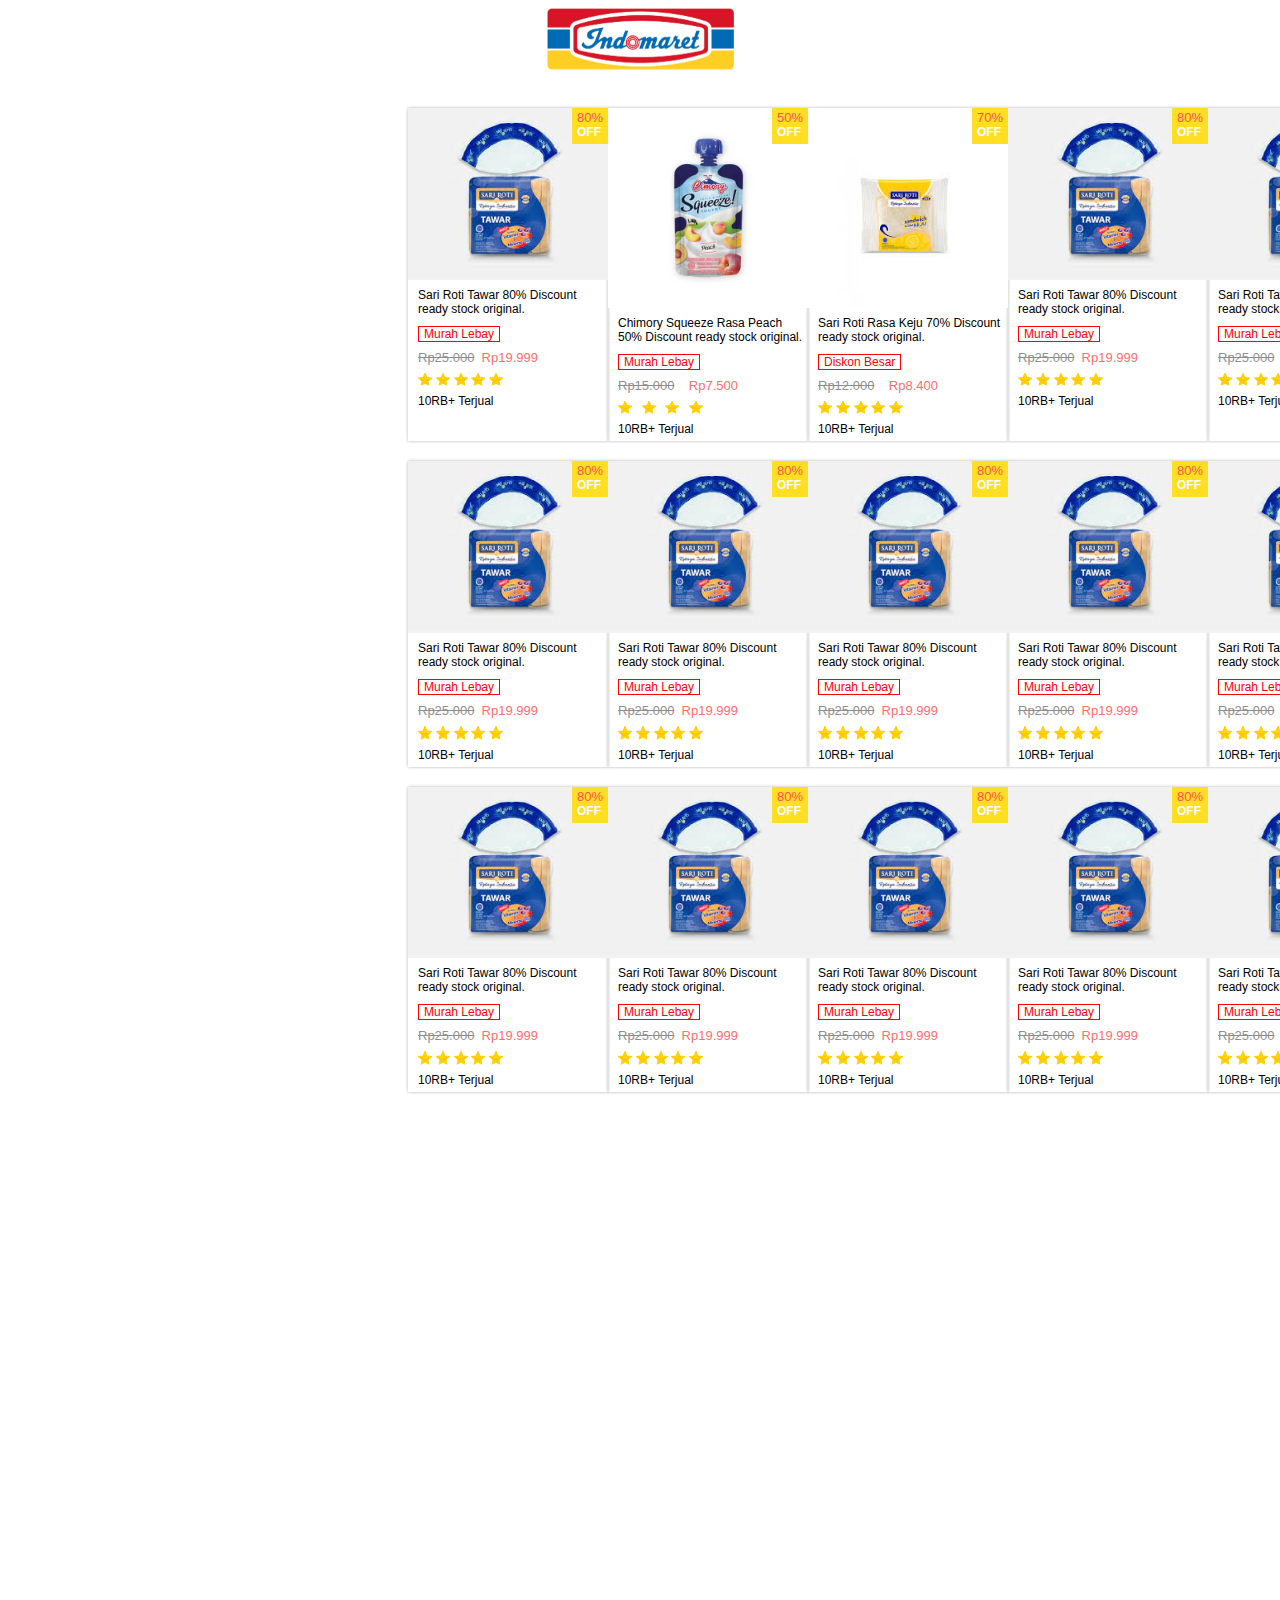
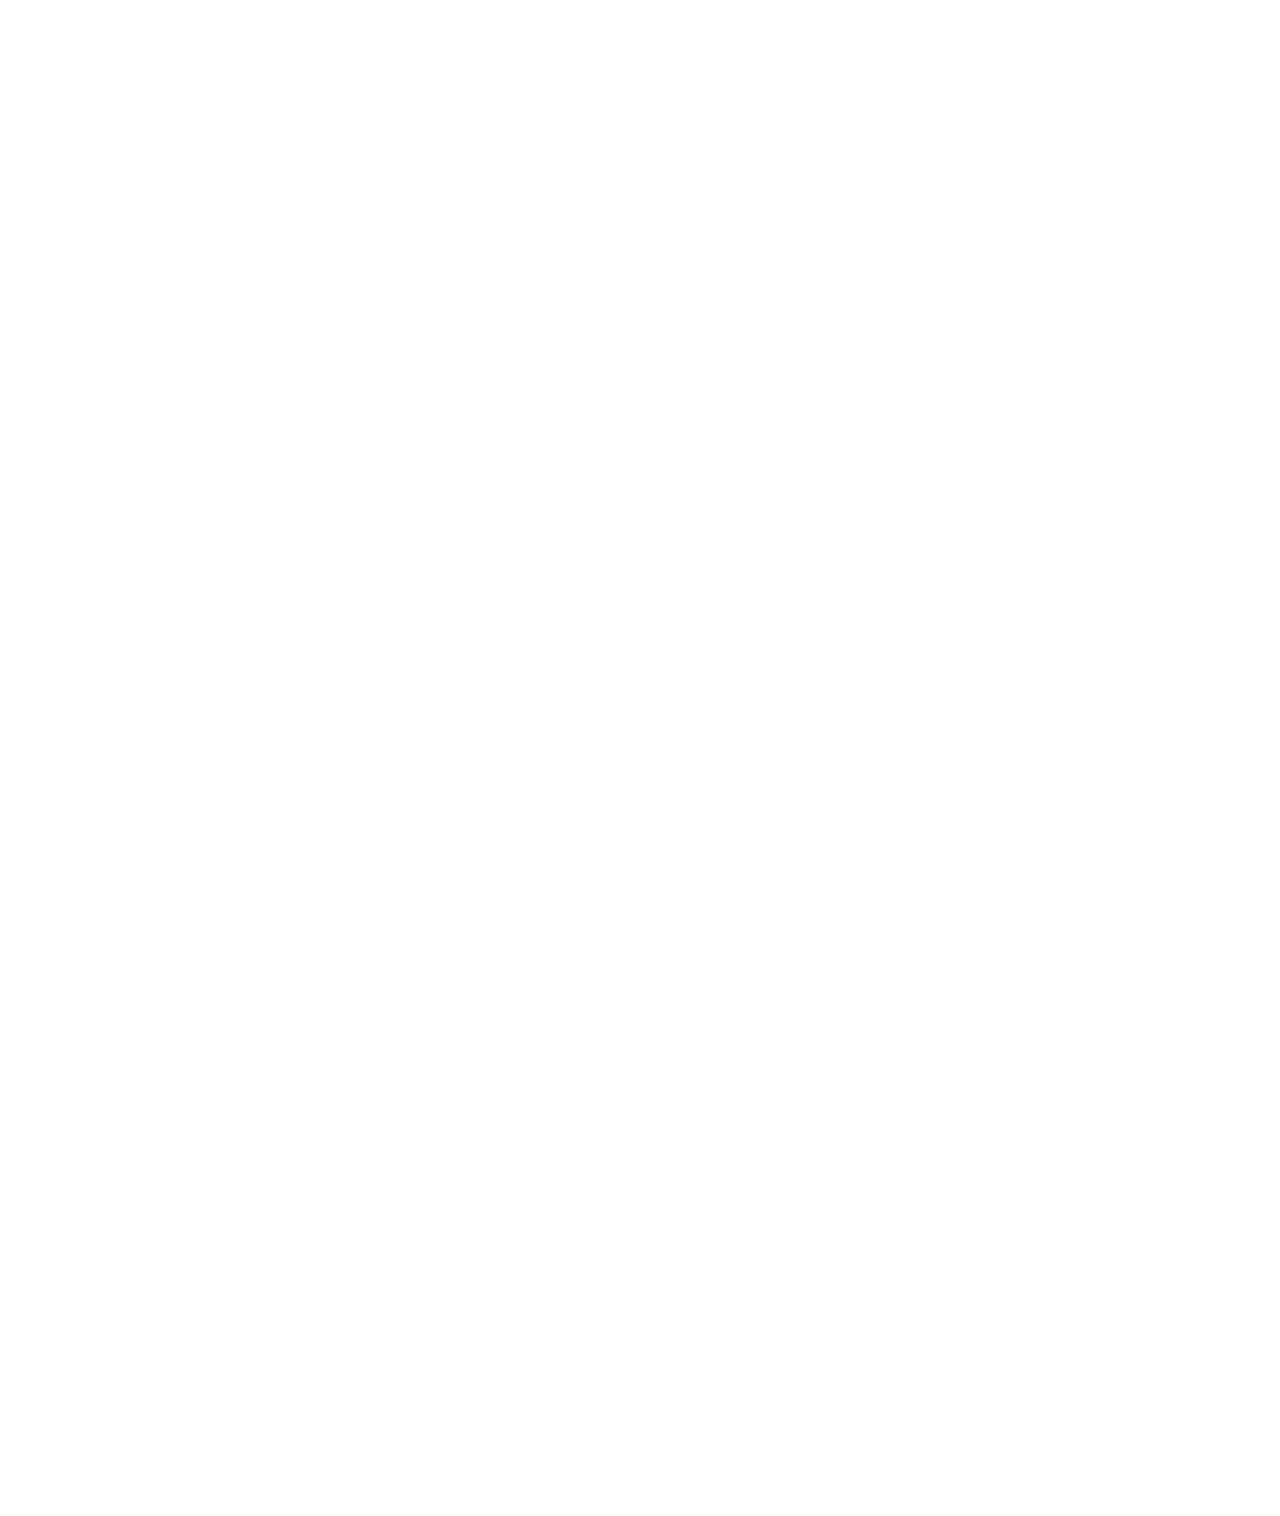
==== index.html @ 4455337e "Update and rename shopinglist.html to index.html" ====
<!DOCTYPE html>
<html lang="en">
<head>
    <meta charset="UTF-8">
    <meta name="viewport" content="width=device-width, initial-scale=1.0">
    <title>Indomaret</title>
    <link rel="stylesheet" href="styles/shopinglist.css">
</head>
<body style="height: 3000px;">
    <div style="z-index: 100; display: flex; justify-content: center;  position: fixed; left: 0; right: 0; top: 2px;" ><img style="width: 200px; object-fit: contain; " src="imagess/indomaret.jpg" alt=""></div>
    <div class="video-grid">
        <div class="product-container">
            <div class="product-thumbnail">
                <img class="product-thumbnail-image" src="imagess/bread.jpeg" alt="">
                <div class="product-discount-display"><p class="product-discount-display-text-1">80&#37;</p> <p class="product-discount-display-text-2">OFF</p></div>
            </div>

            <div class="product-description">
                <div><p class="product-description-title">Sari Roti Tawar 80% Discount ready stock original.</p></div>
                <div><p class="product-description-tag">Murah Lebay</p></div>
                <div class="product-description-price-container">
                    <p class="product-description-discount-text">Rp25.000</p>
                    <p class="product-description-price-text">Rp19.999</p>
                </div>
                <div>
                    <div class="product-star-flex">
                        <img class="product-star-icon" src="imagess/star-icon.svg" alt="">
                        <img class="product-star-icon" src="imagess/star-icon.svg" alt="">
                        <img class="product-star-icon" src="imagess/star-icon.svg" alt="">
                        <img class="product-star-icon" src="imagess/star-icon.svg" alt="">
                        <img class="product-star-icon" src="imagess/star-icon.svg" alt="">
                    </div>
                    <div><p class="product-description-title">10RB+ Terjual</p></div>    
                
                </div>
            </div>
        </div>
        <div class="product-container">
            <div class="product-thumbnail">
                <img class="product-thumbnail-image" src="imagess/chimory.jpg" alt="">
                <div class="product-discount-display"><p class="product-discount-display-text-1">50&#37;</p> <p class="product-discount-display-text-2">OFF</p></div>
            </div>

            <div class="product-description">
                <div><p class="product-description-title">Chimory Squeeze Rasa Peach 50% Discount ready stock original.</p></div>
                <div><p class="product-description-tag">Murah Lebay</p></div>
                <div class="product-description-price-container">
                    <p class="product-description-discount-text">Rp15.000</p>
                    <p class="product-description-price-text">Rp7.500</p>
                </div>
                <div>
                    <div class="product-star-flex">
                        <img class="product-star-icon" src="imagess/star-icon.svg" alt="">
                        <img class="product-star-icon" src="imagess/star-icon.svg" alt="">
                        <img class="product-star-icon" src="imagess/star-icon.svg" alt="">
                        <img class="product-star-icon" src="imagess/star-icon.svg" alt="">
                        
                    </div>
                    <div><p class="product-description-title">10RB+ Terjual</p></div>    
                
                </div>
            </div>
        </div>
        <div class="product-container">
            <div class="product-thumbnail">
                <img class="product-thumbnail-image" src="imagess/bread_2.jpeg" alt="">
                <div class="product-discount-display"><p class="product-discount-display-text-1">70&#37;</p> <p class="product-discount-display-text-2">OFF</p></div>
            </div>

            <div class="product-description">
                <div><p class="product-description-title">Sari Roti Rasa Keju 70% Discount ready stock original.</p></div>
                <div><p class="product-description-tag">Diskon Besar</p></div>
                <div class="product-description-price-container">
                    <p class="product-description-discount-text">Rp12.000</p>
                    <p class="product-description-price-text">Rp8.400</p>
                </div>
                <div>
                    <div class="product-star-flex">
                        <img class="product-star-icon" src="imagess/star-icon.svg" alt="">
                        <img class="product-star-icon" src="imagess/star-icon.svg" alt="">
                        <img class="product-star-icon" src="imagess/star-icon.svg" alt="">
                        <img class="product-star-icon" src="imagess/star-icon.svg" alt="">
                        <img class="product-star-icon" src="imagess/star-icon.svg" alt="">
                    </div>
                    <div><p class="product-description-title">10RB+ Terjual</p></div>    
                
                </div>
            </div>
        </div>
        <div class="product-container">
            <div class="product-thumbnail">
                <img class="product-thumbnail-image" src="imagess/bread.jpeg" alt="">
                <div class="product-discount-display"><p class="product-discount-display-text-1">80&#37;</p> <p class="product-discount-display-text-2">OFF</p></div>
            </div>

            <div class="product-description">
                <div><p class="product-description-title">Sari Roti Tawar 80% Discount ready stock original.</p></div>
                <div><p class="product-description-tag">Murah Lebay</p></div>
                <div class="product-description-price-container">
                    <p class="product-description-discount-text">Rp25.000</p>
                    <p class="product-description-price-text">Rp19.999</p>
                </div>
                <div>
                    <div class="product-star-flex">
                        <img class="product-star-icon" src="imagess/star-icon.svg" alt="">
                        <img class="product-star-icon" src="imagess/star-icon.svg" alt="">
                        <img class="product-star-icon" src="imagess/star-icon.svg" alt="">
                        <img class="product-star-icon" src="imagess/star-icon.svg" alt="">
                        <img class="product-star-icon" src="imagess/star-icon.svg" alt="">
                    </div>
                    <div><p class="product-description-title">10RB+ Terjual</p></div>    
                
                </div>
            </div>
        </div>
        <div class="product-container">
            <div class="product-thumbnail">
                <img class="product-thumbnail-image" src="imagess/bread.jpeg" alt="">
                <div class="product-discount-display"><p class="product-discount-display-text-1">80&#37;</p> <p class="product-discount-display-text-2">OFF</p></div>
            </div>

            <div class="product-description">
                <div><p class="product-description-title">Sari Roti Tawar 80% Discount ready stock original.</p></div>
                <div><p class="product-description-tag">Murah Lebay</p></div>
                <div class="product-description-price-container">
                    <p class="product-description-discount-text">Rp25.000</p>
                    <p class="product-description-price-text">Rp19.999</p>
                </div>
                <div>
                    <div class="product-star-flex">
                        <img class="product-star-icon" src="imagess/star-icon.svg" alt="">
                        <img class="product-star-icon" src="imagess/star-icon.svg" alt="">
                        <img class="product-star-icon" src="imagess/star-icon.svg" alt="">
                        <img class="product-star-icon" src="imagess/star-icon.svg" alt="">
                        <img class="product-star-icon" src="imagess/star-icon.svg" alt="">
                    </div>
                    <div><p class="product-description-title">10RB+ Terjual</p></div>    
                
                </div>
            </div>
        </div>

        <div class="product-container">
            <div class="product-thumbnail">
                <img class="product-thumbnail-image" src="imagess/bread.jpeg" alt="">
                <div class="product-discount-display"><p class="product-discount-display-text-1">80&#37;</p> <p class="product-discount-display-text-2">OFF</p></div>
            </div>

            <div class="product-description">
                <div><p class="product-description-title">Sari Roti Tawar 80% Discount ready stock original.</p></div>
                <div><p class="product-description-tag">Murah Lebay</p></div>
                <div class="product-description-price-container">
                    <p class="product-description-discount-text">Rp25.000</p>
                    <p class="product-description-price-text">Rp19.999</p>
                </div>
                <div>
                    <div class="product-star-flex">
                        <img class="product-star-icon" src="imagess/star-icon.svg" alt="">
                        <img class="product-star-icon" src="imagess/star-icon.svg" alt="">
                        <img class="product-star-icon" src="imagess/star-icon.svg" alt="">
                        <img class="product-star-icon" src="imagess/star-icon.svg" alt="">
                        <img class="product-star-icon" src="imagess/star-icon.svg" alt="">
                    </div>
                    <div><p class="product-description-title">10RB+ Terjual</p></div>    
                
                </div>
            </div>
        </div>
        <div class="product-container">
            <div class="product-thumbnail">
                <img class="product-thumbnail-image" src="imagess/bread.jpeg" alt="">
                <div class="product-discount-display"><p class="product-discount-display-text-1">80&#37;</p> <p class="product-discount-display-text-2">OFF</p></div>
            </div>

            <div class="product-description">
                <div><p class="product-description-title">Sari Roti Tawar 80% Discount ready stock original.</p></div>
                <div><p class="product-description-tag">Murah Lebay</p></div>
                <div class="product-description-price-container">
                    <p class="product-description-discount-text">Rp25.000</p>
                    <p class="product-description-price-text">Rp19.999</p>
                </div>
                <div>
                    <div class="product-star-flex">
                        <img class="product-star-icon" src="imagess/star-icon.svg" alt="">
                        <img class="product-star-icon" src="imagess/star-icon.svg" alt="">
                        <img class="product-star-icon" src="imagess/star-icon.svg" alt="">
                        <img class="product-star-icon" src="imagess/star-icon.svg" alt="">
                        <img class="product-star-icon" src="imagess/star-icon.svg" alt="">
                    </div>
                    <div><p class="product-description-title">10RB+ Terjual</p></div>    
                
                </div>
            </div>
        </div>
        <div class="product-container">
            <div class="product-thumbnail">
                <img class="product-thumbnail-image" src="imagess/bread.jpeg" alt="">
                <div class="product-discount-display"><p class="product-discount-display-text-1">80&#37;</p> <p class="product-discount-display-text-2">OFF</p></div>
            </div>

            <div class="product-description">
                <div><p class="product-description-title">Sari Roti Tawar 80% Discount ready stock original.</p></div>
                <div><p class="product-description-tag">Murah Lebay</p></div>
                <div class="product-description-price-container">
                    <p class="product-description-discount-text">Rp25.000</p>
                    <p class="product-description-price-text">Rp19.999</p>
                </div>
                <div>
                    <div class="product-star-flex">
                        <img class="product-star-icon" src="imagess/star-icon.svg" alt="">
                        <img class="product-star-icon" src="imagess/star-icon.svg" alt="">
                        <img class="product-star-icon" src="imagess/star-icon.svg" alt="">
                        <img class="product-star-icon" src="imagess/star-icon.svg" alt="">
                        <img class="product-star-icon" src="imagess/star-icon.svg" alt="">
                    </div>
                    <div><p class="product-description-title">10RB+ Terjual</p></div>    
                
                </div>
            </div>
        </div>
        <div class="product-container">
            <div class="product-thumbnail">
                <img class="product-thumbnail-image" src="imagess/bread.jpeg" alt="">
                <div class="product-discount-display"><p class="product-discount-display-text-1">80&#37;</p> <p class="product-discount-display-text-2">OFF</p></div>
            </div>

            <div class="product-description">
                <div><p class="product-description-title">Sari Roti Tawar 80% Discount ready stock original.</p></div>
                <div><p class="product-description-tag">Murah Lebay</p></div>
                <div class="product-description-price-container">
                    <p class="product-description-discount-text">Rp25.000</p>
                    <p class="product-description-price-text">Rp19.999</p>
                </div>
                <div>
                    <div class="product-star-flex">
                        <img class="product-star-icon" src="imagess/star-icon.svg" alt="">
                        <img class="product-star-icon" src="imagess/star-icon.svg" alt="">
                        <img class="product-star-icon" src="imagess/star-icon.svg" alt="">
                        <img class="product-star-icon" src="imagess/star-icon.svg" alt="">
                        <img class="product-star-icon" src="imagess/star-icon.svg" alt="">
                    </div>
                    <div><p class="product-description-title">10RB+ Terjual</p></div>    
                
                </div>
            </div>
        </div>
        <div class="product-container">
            <div class="product-thumbnail">
                <img class="product-thumbnail-image" src="imagess/bread.jpeg" alt="">
                <div class="product-discount-display"><p class="product-discount-display-text-1">80&#37;</p> <p class="product-discount-display-text-2">OFF</p></div>
            </div>

            <div class="product-description">
                <div><p class="product-description-title">Sari Roti Tawar 80% Discount ready stock original.</p></div>
                <div><p class="product-description-tag">Murah Lebay</p></div>
                <div class="product-description-price-container">
                    <p class="product-description-discount-text">Rp25.000</p>
                    <p class="product-description-price-text">Rp19.999</p>
                </div>
                <div>
                    <div class="product-star-flex">
                        <img class="product-star-icon" src="imagess/star-icon.svg" alt="">
                        <img class="product-star-icon" src="imagess/star-icon.svg" alt="">
                        <img class="product-star-icon" src="imagess/star-icon.svg" alt="">
                        <img class="product-star-icon" src="imagess/star-icon.svg" alt="">
                        <img class="product-star-icon" src="imagess/star-icon.svg" alt="">
                    </div>
                    <div><p class="product-description-title">10RB+ Terjual</p></div>    
                
                </div>
            </div>
        </div>

        <div class="product-container">
            <div class="product-thumbnail">
                <img class="product-thumbnail-image" src="imagess/bread.jpeg" alt="">
                <div class="product-discount-display"><p class="product-discount-display-text-1">80&#37;</p> <p class="product-discount-display-text-2">OFF</p></div>
            </div>

            <div class="product-description">
                <div><p class="product-description-title">Sari Roti Tawar 80% Discount ready stock original.</p></div>
                <div><p class="product-description-tag">Murah Lebay</p></div>
                <div class="product-description-price-container">
                    <p class="product-description-discount-text">Rp25.000</p>
                    <p class="product-description-price-text">Rp19.999</p>
                </div>
                <div>
                    <div class="product-star-flex">
                        <img class="product-star-icon" src="imagess/star-icon.svg" alt="">
                        <img class="product-star-icon" src="imagess/star-icon.svg" alt="">
                        <img class="product-star-icon" src="imagess/star-icon.svg" alt="">
                        <img class="product-star-icon" src="imagess/star-icon.svg" alt="">
                        <img class="product-star-icon" src="imagess/star-icon.svg" alt="">
                    </div>
                    <div><p class="product-description-title">10RB+ Terjual</p></div>    
                
                </div>
            </div>
        </div>
        <div class="product-container">
            <div class="product-thumbnail">
                <img class="product-thumbnail-image" src="imagess/bread.jpeg" alt="">
                <div class="product-discount-display"><p class="product-discount-display-text-1">80&#37;</p> <p class="product-discount-display-text-2">OFF</p></div>
            </div>

            <div class="product-description">
                <div><p class="product-description-title">Sari Roti Tawar 80% Discount ready stock original.</p></div>
                <div><p class="product-description-tag">Murah Lebay</p></div>
                <div class="product-description-price-container">
                    <p class="product-description-discount-text">Rp25.000</p>
                    <p class="product-description-price-text">Rp19.999</p>
                </div>
                <div>
                    <div class="product-star-flex">
                        <img class="product-star-icon" src="imagess/star-icon.svg" alt="">
                        <img class="product-star-icon" src="imagess/star-icon.svg" alt="">
                        <img class="product-star-icon" src="imagess/star-icon.svg" alt="">
                        <img class="product-star-icon" src="imagess/star-icon.svg" alt="">
                        <img class="product-star-icon" src="imagess/star-icon.svg" alt="">
                    </div>
                    <div><p class="product-description-title">10RB+ Terjual</p></div>    
                
                </div>
            </div>
        </div>
        <div class="product-container">
            <div class="product-thumbnail">
                <img class="product-thumbnail-image" src="imagess/bread.jpeg" alt="">
                <div class="product-discount-display"><p class="product-discount-display-text-1">80&#37;</p> <p class="product-discount-display-text-2">OFF</p></div>
            </div>

            <div class="product-description">
                <div><p class="product-description-title">Sari Roti Tawar 80% Discount ready stock original.</p></div>
                <div><p class="product-description-tag">Murah Lebay</p></div>
                <div class="product-description-price-container">
                    <p class="product-description-discount-text">Rp25.000</p>
                    <p class="product-description-price-text">Rp19.999</p>
                </div>
                <div>
                    <div class="product-star-flex">
                        <img class="product-star-icon" src="imagess/star-icon.svg" alt="">
                        <img class="product-star-icon" src="imagess/star-icon.svg" alt="">
                        <img class="product-star-icon" src="imagess/star-icon.svg" alt="">
                        <img class="product-star-icon" src="imagess/star-icon.svg" alt="">
                        <img class="product-star-icon" src="imagess/star-icon.svg" alt="">
                    </div>
                    <div><p class="product-description-title">10RB+ Terjual</p></div>    
                
                </div>
            </div>
        </div>
        <div class="product-container">
            <div class="product-thumbnail">
                <img class="product-thumbnail-image" src="imagess/bread.jpeg" alt="">
                <div class="product-discount-display"><p class="product-discount-display-text-1">80&#37;</p> <p class="product-discount-display-text-2">OFF</p></div>
            </div>

            <div class="product-description">
                <div><p class="product-description-title">Sari Roti Tawar 80% Discount ready stock original.</p></div>
                <div><p class="product-description-tag">Murah Lebay</p></div>
                <div class="product-description-price-container">
                    <p class="product-description-discount-text">Rp25.000</p>
                    <p class="product-description-price-text">Rp19.999</p>
                </div>
                <div>
                    <div class="product-star-flex">
                        <img class="product-star-icon" src="imagess/star-icon.svg" alt="">
                        <img class="product-star-icon" src="imagess/star-icon.svg" alt="">
                        <img class="product-star-icon" src="imagess/star-icon.svg" alt="">
                        <img class="product-star-icon" src="imagess/star-icon.svg" alt="">
                        <img class="product-star-icon" src="imagess/star-icon.svg" alt="">
                    </div>
                    <div><p class="product-description-title">10RB+ Terjual</p></div>    
                
                </div>
            </div>
        </div>
        <div class="product-container">
            <div class="product-thumbnail">
                <img class="product-thumbnail-image" src="imagess/bread.jpeg" alt="">
                <div class="product-discount-display"><p class="product-discount-display-text-1">80&#37;</p> <p class="product-discount-display-text-2">OFF</p></div>
            </div>

            <div class="product-description">
                <div><p class="product-description-title">Sari Roti Tawar 80% Discount ready stock original.</p></div>
                <div><p class="product-description-tag">Murah Lebay</p></div>
                <div class="product-description-price-container">
                    <p class="product-description-discount-text">Rp25.000</p>
                    <p class="product-description-price-text">Rp19.999</p>
                </div>
                <div>
                    <div class="product-star-flex">
                        <img class="product-star-icon" src="imagess/star-icon.svg" alt="">
                        <img class="product-star-icon" src="imagess/star-icon.svg" alt="">
                        <img class="product-star-icon" src="imagess/star-icon.svg" alt="">
                        <img class="product-star-icon" src="imagess/star-icon.svg" alt="">
                        <img class="product-star-icon" src="imagess/star-icon.svg" alt="">
                    </div>
                    <div><p class="product-description-title">10RB+ Terjual</p></div>    
                
                </div>
            </div>
        </div>
    </div>
</body>
</html>
---- styles/shopinglist.css ----
body{
    padding-top: 100px;
    padding-left: 400px;
    padding-right: 400px;
}

p{
    font-family: Roboto, Arial;
    font-size: 14px;
    margin: 0;
}

.video-grid{
    display: grid;
    grid-template-columns: 1fr 1fr 1fr 1fr 1fr;
    row-gap: 20px;
}

.product-container{
    width: 200px;
    
    box-shadow: 0 0 3px rgba(0, 0, 0, 0.3);
}

.product-thumbnail{
    position: relative;
}

.product-discount-display{
    position: absolute;
    top: 0;
    right: 0;
    background-color: rgb(255, 222, 35);
    padding-left: 5px;
    padding-right: 5px;
    padding-top: 2px;
    padding-bottom: 5px;
}

.product-discount-display-text-1{
    color: rgb(255, 84, 84);
    font-size: 13px;
    text-align: center;
}

.product-discount-display-text-2{
    color: rgb(255, 255, 255);
    font-size: 12px;
    font-weight: 600;
}

.product-description{
    padding-left: 10px;
    padding-right: 5px;
    padding-bottom: 5px;
}

.product-description-price-text{
    color: rgb(255, 109, 109);
    font-weight:100;
    font-size: 13px;
    margin-bottom: 8px;
}

.product-description-discount-text{
    color: rgb(143, 143, 143);
    font-weight:100;
    font-size: 13px;
    margin-bottom: 8px;
    text-decoration: line-through;
}

.product-description-price-container{
    display: flex; 
    justify-content: space-between;
    padding-right: 65px;
}

.product-description-title{
    margin-top: 4px;
    
    font-size: 12px;
}

.product-description-tag    {
    margin-bottom: 8px;
    font-size: 12px;
    border-color: red;
    border-width: 1px;
    border-style: solid;
    color:red;
    display: inline-block;
    padding-left: 5px;
    padding-right: 5px;
    margin-top: 10px;
}

.product-thumbnail-image{
    object-fit:cover;
    width: 100%;
    height: 100%;
}

.product-star-icon{
    width: 14px;
    flex: 1fr;
}

.product-star-flex{
    display: flex;
    flex-direction: row;
    justify-content: space-between;
    
    padding-right: 100px;
    align-items: center;
    margin-bottom: 8px;
}
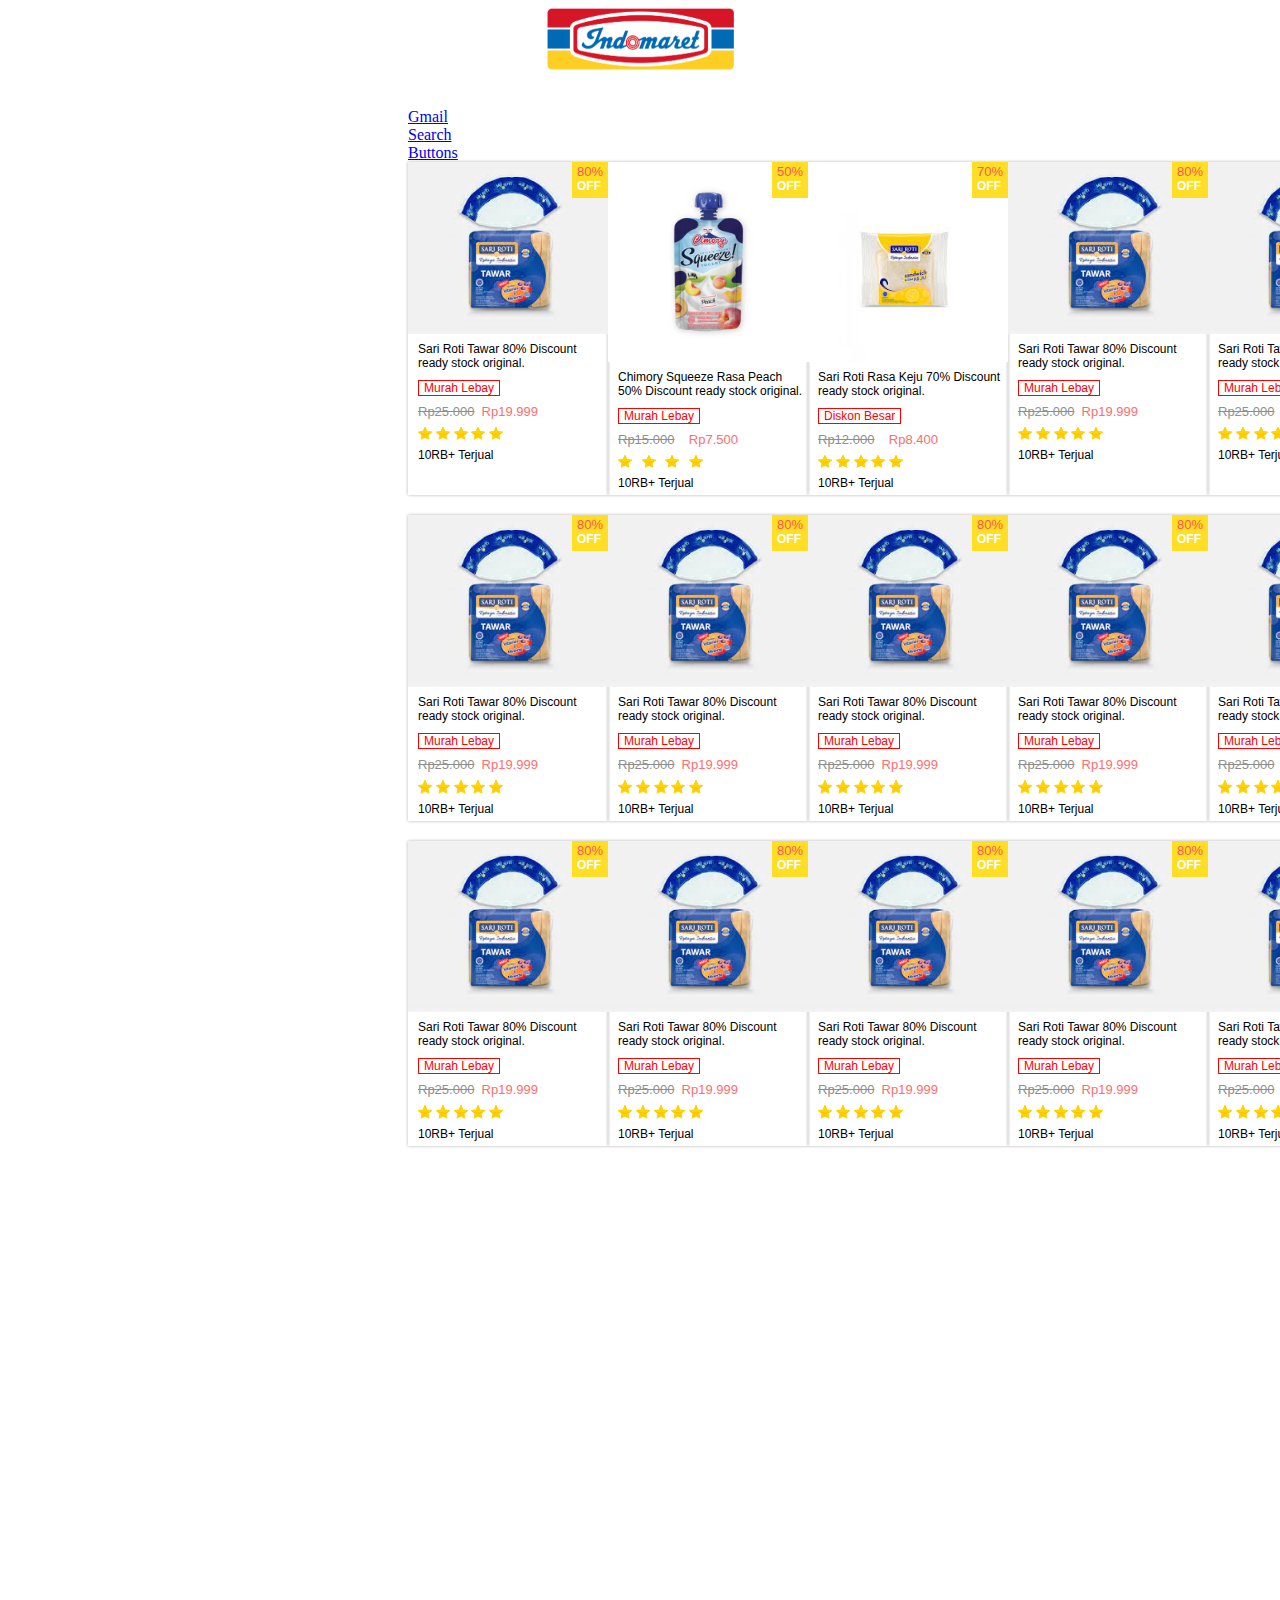
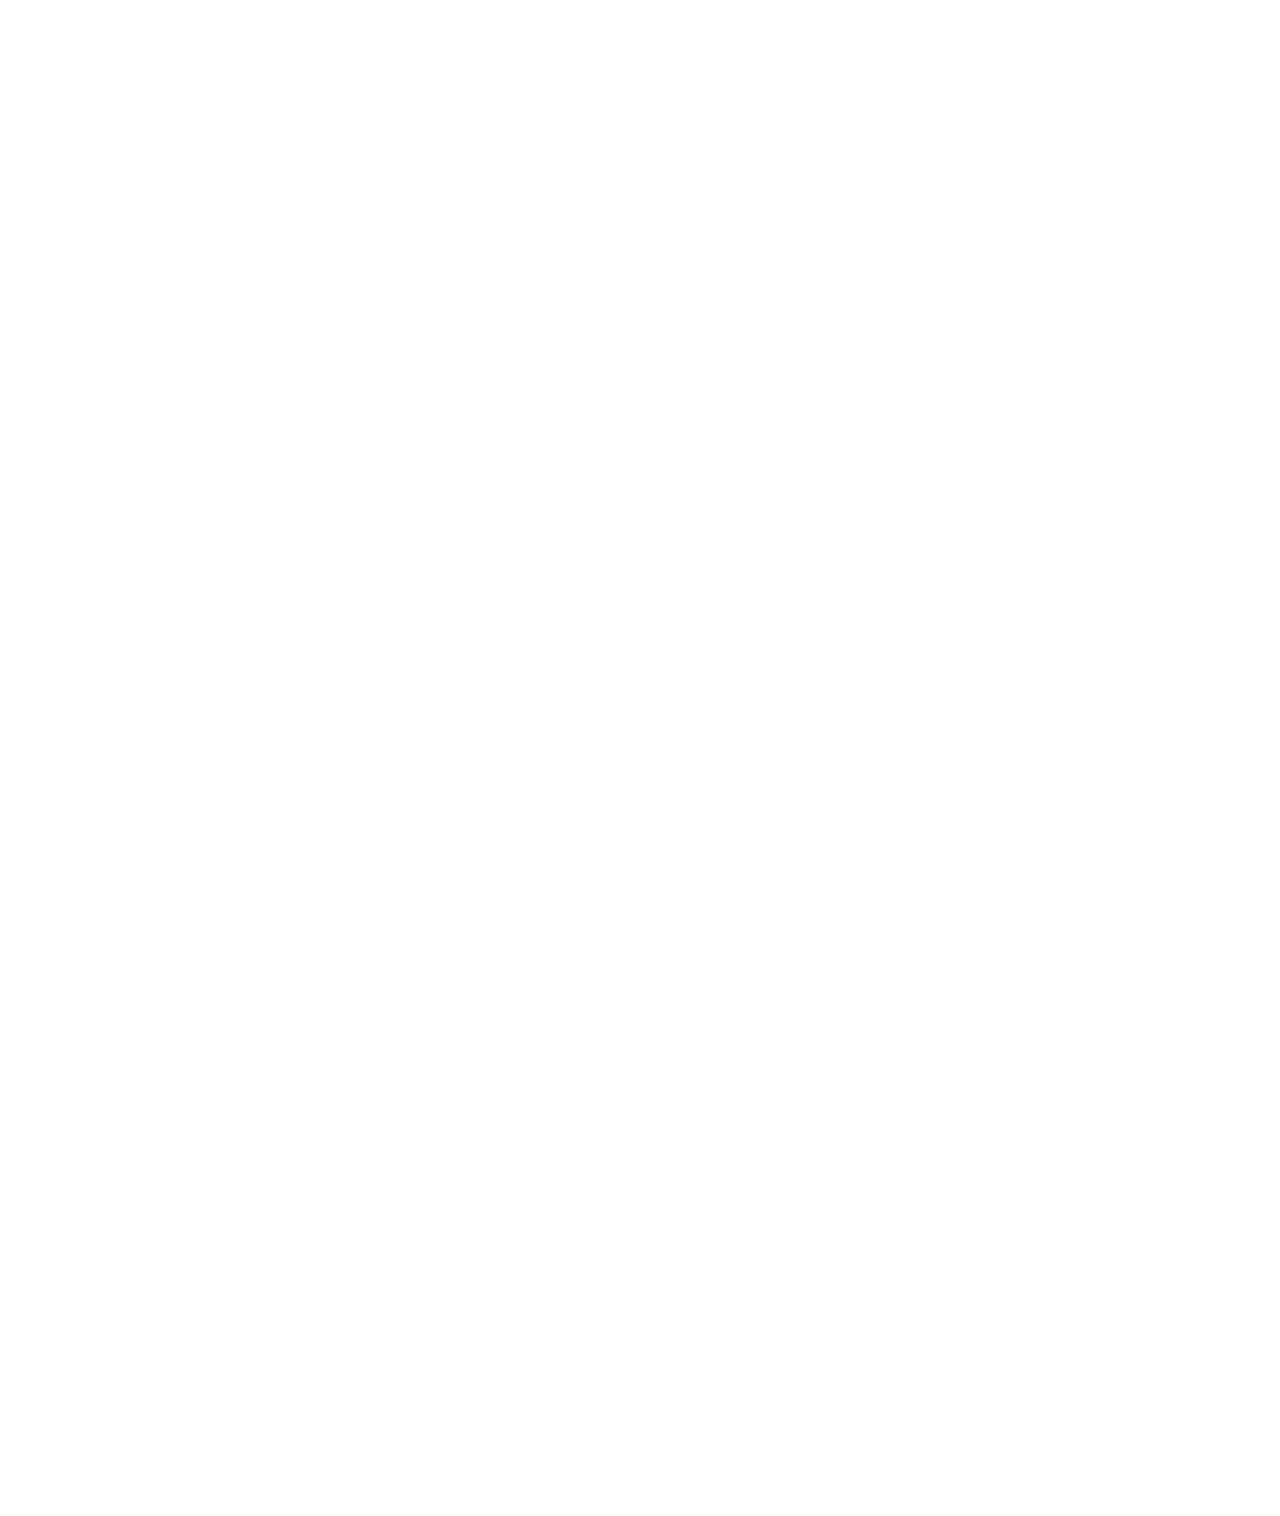
==== commit 61037cd2: "Update index.html" ====
--- a/index.html
+++ b/index.html
@@ -8,6 +8,11 @@
 </head>
 <body style="height: 3000px;">
     <div style="z-index: 100; display: flex; justify-content: center;  position: fixed; left: 0; right: 0; top: 2px;" ><img style="width: 200px; object-fit: contain; " src="imagess/indomaret.jpg" alt=""></div>
+    
+    <div><a href="gmail.html">Gmail</a></div>
+    <div><a href="flexpractice.html">Search</a></div>
+    <div><a href="buttons.html">Buttons</a></div>
+    
     <div class="video-grid">
         <div class="product-container">
             <div class="product-thumbnail">
